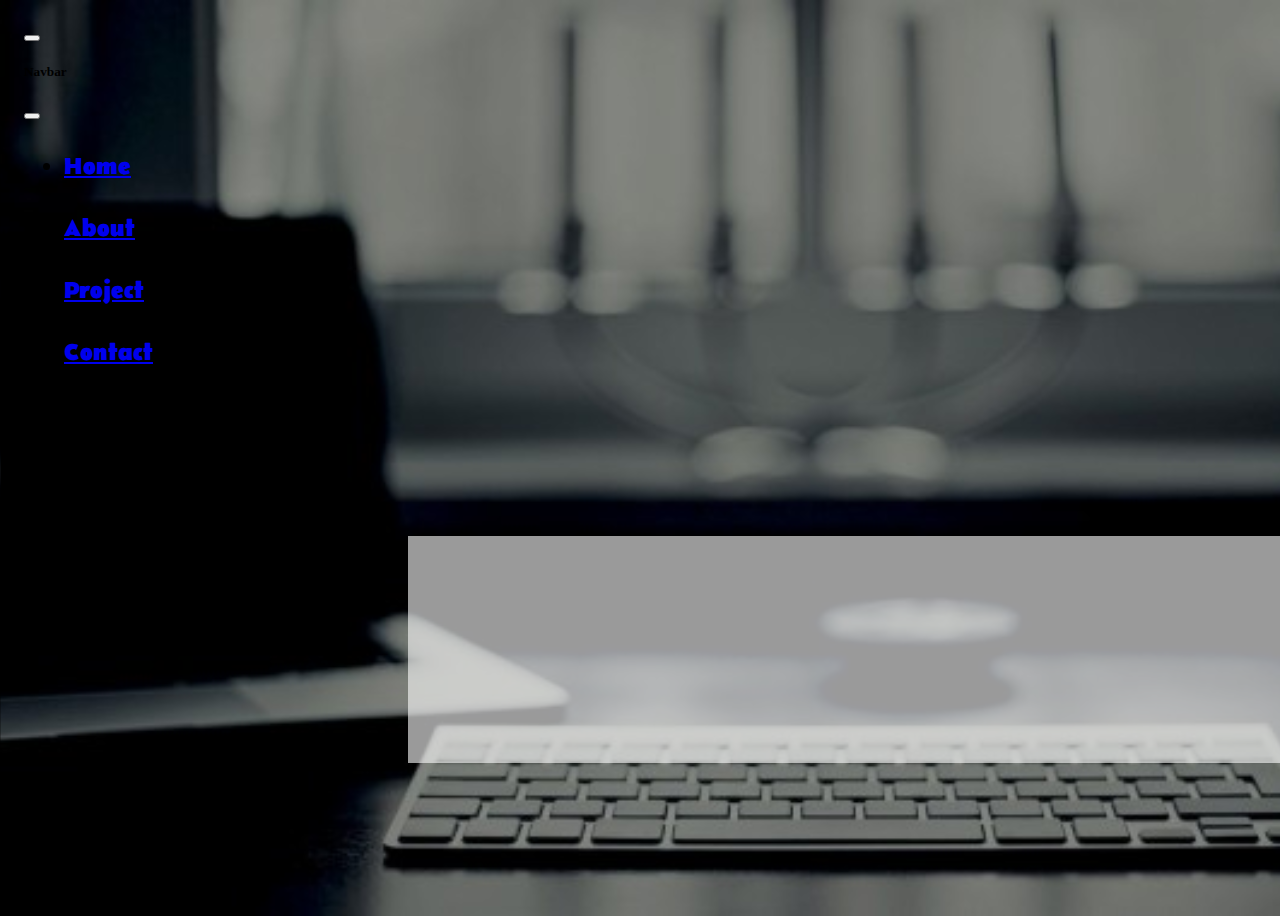
==== index.html @ cd6eb8e1 "first commit" ====
<!DOCTYPE html>
<html lang="en">
<head>
    <meta charset="UTF-8">
    <meta http-equiv="X-UA-Compatible" content="IE=edge">
    <meta name="viewport" content="width=device-width, initial-scale=1.0">
    <title>Namit</title>

    <!-- Favicon -->
    <link rel="icon" href="favicon (1).ico">

    <!-- CSS -->
    <link rel="stylesheet" href="styles.css">
    <link rel="preconnect" href="https://fonts.googleapis.com">
    <link rel="preconnect" href="https://fonts.gstatic.com" crossorigin>
    <link href="https://fonts.googleapis.com/css2?family=Acme&family=Belanosima&family=Pacifico&family=Playfair+Display&display=swap" rel="stylesheet">

    <!-- Bootstrap -->
    <link href="https://cdn.jsdelivr.net/npm/bootstrap@5.3.0/dist/css/bootstrap.min.css" rel="stylesheet" integrity="sha384-9ndCyUaIbzAi2FUVXJi0CjmCapSmO7SnpJef0486qhLnuZ2cdeRhO02iuK6FUUVM" crossorigin="anonymous">
    <script src="https://cdn.jsdelivr.net/npm/bootstrap@5.3.0/dist/js/bootstrap.bundle.min.js" integrity="sha384-geWF76RCwLtnZ8qwWowPQNguL3RmwHVBC9FhGdlKrxdiJJigb/j/68SIy3Te4Bkz" crossorigin="anonymous"></script>

</head>
<body>

    <!-- <canvas id="c"></canvas> -->
    <!-- <img class="backImg" src="Images/background.jpg" alt=""> -->

    <div class="ind">
        <!-- <img class="backImg" src="Images/myPhoto.jpeg" alt="" srcset=""> -->
        
        <!-- Navbar -->

        <nav style="--bs-bg-opacity: 0; border: none !important;" class="navbar bg-dark border-bottom border-bottom-dark navbar-expand-lg bg-body-tertiory" data-bs-theme="dark">
            <div class="container-fluid top-bar">
                <!-- <a class="navbar-brand" href="#">Navbar</a> -->
                <button class="navbar-toggler" type="button" data-bs-toggle="offcanvas" data-bs-target="#offcanvasNavbar" aria-controls="offcanvasNavbar" aria-label="Toggle navigation">
                    <span class="navbar-toggler-icon"></span>
                </button>
    
                <div class="offcanvas offcanvas-end" tabindex="-1" id="offcanvasNavbar" aria-labelledby="offcanvasNavbarLabel">
                <div class="offcanvas-header">
                  <h5 class="offcanvas-title" id="offcanvasNavbarLabel">Navbar</h5>
                  <button type="button" class="btn-close" data-bs-dismiss="offcanvas" aria-label="Close"></button>
                </div>
    
                <div class="offcanvas-body">
                    <ul class="navbar-nav justify-content-end flex-grow-1 pe-3">
                        <li class="nav-item nav-text">
                            <a class="nav-link active" aria-current="page" href="index.html"><h4 class="nav-title">Home</h4></a>
                        </li>
                        <li class="nav-item nav-text">
                            <a class="nav-link" href="about.html"><h4 class="nav-title">About</h4></a>
                        </li>
                        <li class="nav-item nav-text">
                            <a class="nav-link" href="project.html"><h4 class="nav-title">Project</h4></a>
                        </li>
                        <li class="nav-item nav-text">
                            <a class="nav-link" href="contact.html"><h4 class="nav-title">Contact</h4></a>
                        </li>
                    </ul>
                </div>
            </div>
        </nav>

        <!-- Intro -->
        
        <!-- <div class="pageIntro"> -->
            <div id="indexPage" class="container-fluid intro">
                <div>
                    <div class="title">N</div>
                    <div class="title">A</div>
                    <div class="title">M</div>
                    <div class="title">I</div>
                    <div class="title">T</div>
                </div>
                <div>
                    <div class="title">K</div>
                    <div class="title">U</div>
                    <div class="title">L</div>
                    <div class="title">S</div>
                    <div class="title">H</div>
                    <div class="title">R</div>
                    <div class="title">E</div>
                    <div class="title">S</div>
                    <div class="title">T</div>
                    <div class="title">H</div>
                    <div class="title">A</div>
                </div>
            </div>
        <!-- </div> -->
    </div>

    <script src="background.js" charset="UTF-8"></script>
</body>

</html>
---- styles.css ----
body {
    background-image: url(Images/background.jpg);
    background-size: cover;
    /* background-attachment: fixed; */
    width: 100%;
    height: 100vh;
    z-index: -1;
    overflow: auto;
}

.pageDiv {
    background-color: rgba(252, 252, 252, 0.24);
    /* opacity: 50%; */
    width:100%;
    height: 100vh;
    position: absolute;
    overflow: auto;
    z-index: 0;
}

/* .pageIntro {
    position: relative;
    max-width: 100%;
    max-height: 100vh;
} */

/********** Navbar **********/
.top-bar {
    padding: 1rem;
    z-index: 100;
}

.nav-text {
    font-size: 1.5rem;
}

.nav-title {
    font-family: 'Belanosima', sans-serif;
}

/********** Index **********/
.ind {
    position: relative;
    z-index: 1;
}

/* #c {
    position: fixed;
    top: 0;
    left: 0;
} */

/* .index-body {
    background-color: #000;
} */

.intro {
    /* z-index: 1;
    position: absolute;
    text-align: left;
    padding-top: 5rem; */

    text-align: center;
    background-color: rgba(252, 252, 252, 0.61);
    margin: 120px 400px;
    padding-left: 300rem;
    padding-right: 300rem;
    position: relative;
    z-index: 1;
}

#indexPage {
    width: 100%;
}

.title {
    font-size: 5rem;
    margin-left: 5%;
    position: relative;
    padding: 1rem 0;
    font-family: 'Playfair Display', serif;
    font-weight: 900;
    color: #0f2330;
    display: inline-block;
}

@keyframes titleName {
    from {
        transform: rotate(30deg);
        transform-origin: left;
    }
    to {
        transform: rotate(0deg);
    }
}

.title:hover {
    animation: titleName .5s linear forwards;
}

@media screen and (max-width: 1500px) {
    .title {
        font-size: 4rem;
        padding: 0.9rem 0;
        margin-left: 4%;
    }
}

@media screen and (max-width: 912px) {
    .title {
        font-size: 3.5rem;
        padding: 0.75rem 0;
        margin-left: 3%;
    }
}

@media screen and (max-width: 677px) {
    .title {
        font-size: 3rem;
        padding: 0.65rem 0;
        margin-left: 2.5%;
    }
}

@media screen and (max-width: 551px) {
    .title {
        font-size: 2.5rem;
        margin-left: 2.25%;
    }
}
/********** About **********/
.ab {
    position: relative;
    z-index: 1;
    opacity: 100%;
}

.pageIntro {
    position: absolute;
    background-color: #000000e2;
    z-index: 0;
    text-align: center;
    border-radius: 2rem;
    width: 38%;
    height: 280%;
    margin: 6% 2% 0 690px;
}

.about-intro {
    padding: 0 1rem;
    text-align: left;
    display: flex;
    overflow: auto;
}

.about-content {
    font-size: 1.5rem;
    padding: 0.8%;
    color: #F7F7F7;
    width: 600px;
    font-family: 'Belanosima', sans-serif;
}

.tech-item {
    padding-top: 0;
    padding-bottom: 0;
    display: flex;
    overflow: auto;
}

.images {
    position: relative;
    padding-top: 5rem;
}

.imgGallery {
    /* width: 20rem; */
    position: absolute;
    border-radius: 5px;
    border-width: 0.4rem;
    border-color: #fff;
    border-style: solid;
    width: 200px;
    height: 260px;
}

.img1 {
    margin-top: 15rem;
    margin-left: 10rem;
    transform: rotate(15deg);
    z-index: 1;
}

.img2 {
    margin-top: 7rem;
    margin-left: 5rem;
    transform: rotate(-13deg);
    z-index: 0;
}

.img3 {
    margin-top: 2rem;
    margin-left: 12rem;
    z-index: -1;
}

.imgGallery:hover {
    z-index: 100;
    transform: rotate(0deg);
}

@media screen and (max-width: 1290px) {
    .pageIntro {
        margin-left: 650px;
    }
    .about-content {
        font-size: 1.4rem;
        /* padding: 0.95rem; */
    }
    .imgGallery {
        width: 200px;
        border-width: 10px;
    }
}

@media screen and (max-width: 1124px) {
    .pageIntro {
        margin-left: 600px;
    }
}

@media screen and (max-width: 992px) {
    .about-content {
        font-size: 1.25rem;
        /* padding: 0.7rem; */
    }
    .pageIntro {
        margin-left: 550px;
        /* height: 290%; */
    }
}

@media screen and (max-width: 900px) {
    .pageIntro {
        margin-left: 500px;
    }
}

@media screen and (max-width: 876px) {
    .about-content {
        font-size: 1.15rem;
        padding: 0.35rem;
    }
    .pageIntro {
        margin-left: 480px;
    }
    .imgGallery {
        width: 180px;
        border-width: 8px;
    }
}

@media screen and (max-width: 804px) {
    .imgGallery {
        width: 160px;
        border-width: 6px;
    }
    .pageIntro {
        margin-left: 420px;
    }
    .about-content {
        font-size: 1.1rem;
        padding: 0rem;
    }
}

@media screen and (max-width: 680px) {
    .about-content {
        font-size: 1rem;
    }
    .pageIntro {
        margin-left: 360px;
        margin-top: 15%;
    }
    .img1 {
        margin-left: 8rem;
    }
    .img2 {
        margin-left: 3rem;
    }
    .img3 {
        margin-left: 10rem;
    }
    .imgGallery {
        width: 150px;
        border-width: 5px;
    }
}

@media screen and (max-width: 590px) {
    .about-content {
        font-size: 0.95rem;
    }
    .pageIntro {
        margin-left: 320px;
        margin-top: 18%;
    }
}

/********** Project **********/

/* .card-heading {
    font-size: 2rem;
    font-family: 'Acme', sans-serif;
}

.card-content {
    font-family: 'Belanosima', sans-serif;
    font-size: 1.4rem;
} */

.card-box {
    margin-left: auto;
    align-self: center;
    position: relative;
    padding: 2% 20%;
}

.flip-card {
    margin: 1rem;
    background-color: transparent;
    width: 350px;
    height: 250px;
    border: 1px solid #f1f1f1;
    perspective: 1000px; /* Remove this if you don't want the 3D effect */
}

/* This container is needed to position the front and back side */
.flip-card-inner {
    position: relative;
    width: 100%;
    height: 100%;
    text-align: center;
    transition: transform 0.8s;
    transform-style: preserve-3d;
}

/* Do an horizontal flip when you move the mouse over the flip box container */
.flip-card:hover .flip-card-inner {
    transform: rotateY(180deg);
}

/* Position the front and back side */
.flip-card-front, .flip-card-back {
    position: absolute;
    width: 100%;
    height: 100%;
    -webkit-backface-visibility: hidden; /* Safari */
    backface-visibility: hidden;
}

/* Style the front side (fallback if image is missing) */
.flip-card-front {
    background-color: #bbb;
    color: black;
}

/* Style the back side */
.flip-card-back {
    background-color: #6886C5;
    color: white;
    transform: rotateY(180deg);
}

.flip-card-back h1 {
    font-family: 'Belanosima', sans-serif;
    font-size: 2.5rem;
}

.flip-card-back p {
    font-family: 'Acme', sans-serif;
    font-size: 1.1rem;
}

/********** Contact **********/

.contact-text {
    padding: 1rem;
    color: #fff8e9;
    font-size: 1.7rem;
    font-weight: 400;
    font-family: 'Belanosima', sans-serif;
}

.contact-box {
    padding: 5rem;
    text-align: center;
}

.contact-head {
    font-family: 'Pacifico', cursive;
    /* color: #F7F5F9; */
    color: #f3eeeee6;
    text-decoration: underline;
    font-weight: 600;
}

.contact-hello {
    font-family: 'Belanosima', sans-serif;
    font-size: 1.7rem;
}

.contact-footer {
    text-align: center;
    padding: 3rem;
    background-color: #000;
    position: absolute;
    width: 100%;
    bottom: 0;
}
.icon {
    padding: 0.5rem
}

#socialbtn {
    color: #f5f7f9;
}

/* .btn :hover {
    background-color: #ffffffc5;
    width: 100%;
    height: 5vh;
    padding-top: 1.2rem;
} */

#socialbtn:hover {
    background-color: #f5f7f9;
    width: 97%;
    height: 4rem;
    padding-top: 2rem;
    padding-left: 5%;
    border-radius: 0.3rem;
    color: #161515;
    font-size: 3.5rem;
}

.footer {
    position: relative;
    text-align: center;
    padding-top: 10rch;
}

.footer-heading {
    color: #F7F5F9;
    font-family: serif;
    padding: 1rem;
}
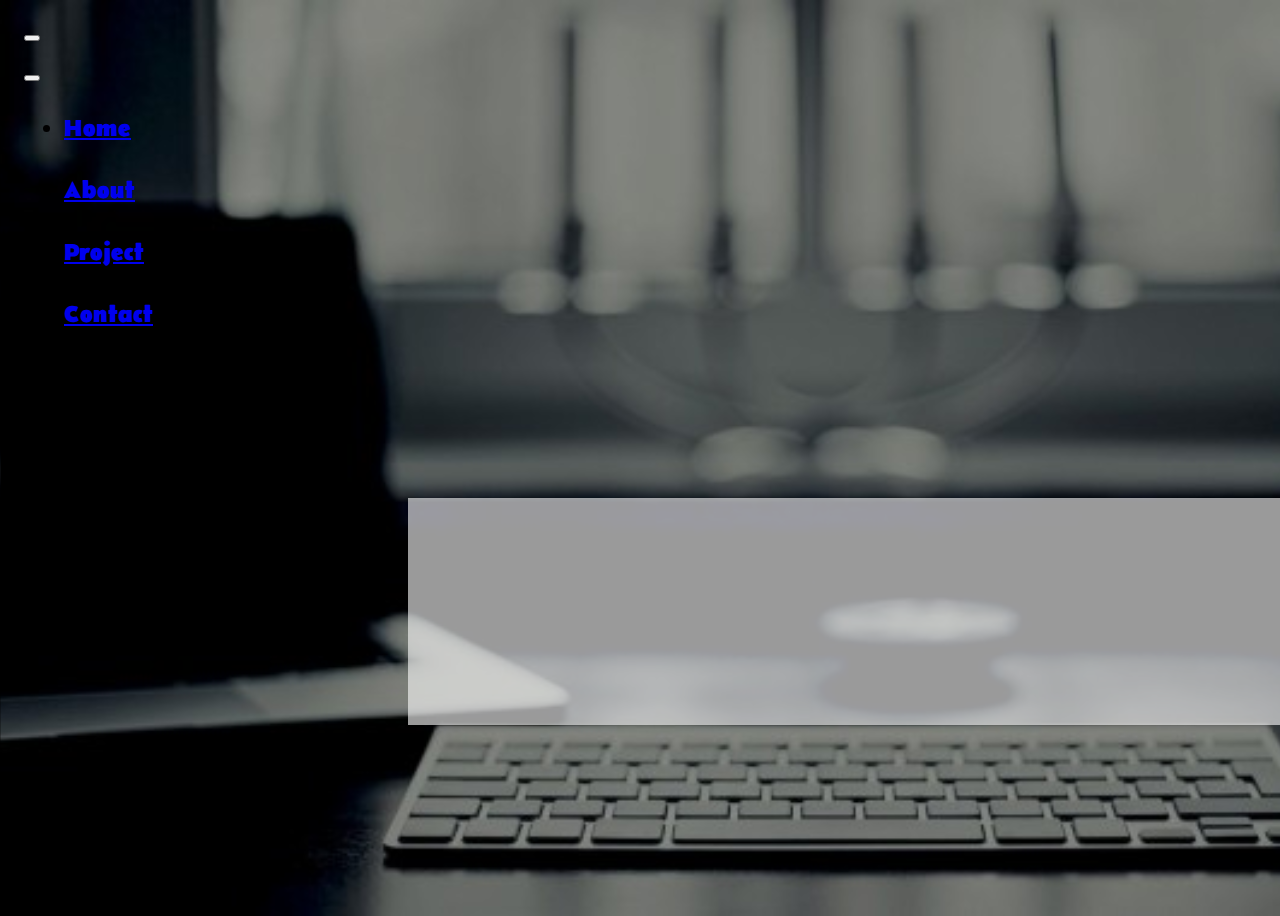
==== commit 84584e71: "navbar changes" ====
--- a/index.html
+++ b/index.html
@@ -39,7 +39,7 @@
     
                 <div class="offcanvas offcanvas-end" tabindex="-1" id="offcanvasNavbar" aria-labelledby="offcanvasNavbarLabel">
                 <div class="offcanvas-header">
-                  <h5 class="offcanvas-title" id="offcanvasNavbarLabel">Navbar</h5>
+                  <h5 class="offcanvas-title" id="offcanvasNavbarLabel"></h5>
                   <button type="button" class="btn-close" data-bs-dismiss="offcanvas" aria-label="Close"></button>
                 </div>
     
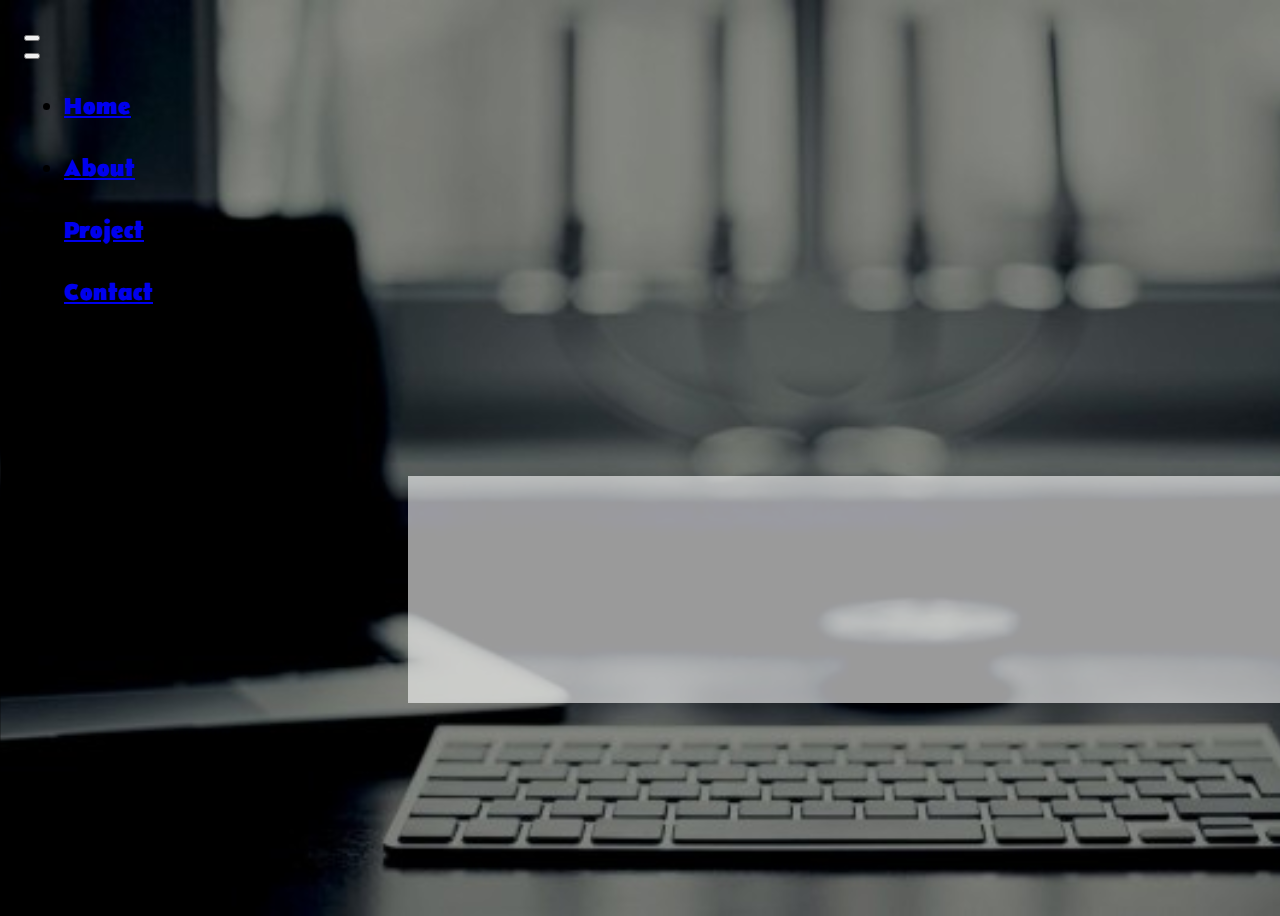
==== commit f8a1fc0b: "nav Change" ====
--- a/index.html
+++ b/index.html
@@ -7,7 +7,7 @@
     <title>Namit</title>
 
     <!-- Favicon -->
-    <link rel="icon" href="favicon (1).ico">
+    <link rel="i" href="">
 
     <!-- CSS -->
     <link rel="stylesheet" href="styles.css">
@@ -39,7 +39,7 @@
     
                 <div class="offcanvas offcanvas-end" tabindex="-1" id="offcanvasNavbar" aria-labelledby="offcanvasNavbarLabel">
                 <div class="offcanvas-header">
-                  <h5 class="offcanvas-title" id="offcanvasNavbarLabel"></h5>
+                  <!-- <h5 class="offcanvas-title" id="offcanvasNavbarLabel"></h5> -->
                   <button type="button" class="btn-close" data-bs-dismiss="offcanvas" aria-label="Close"></button>
                 </div>
     
